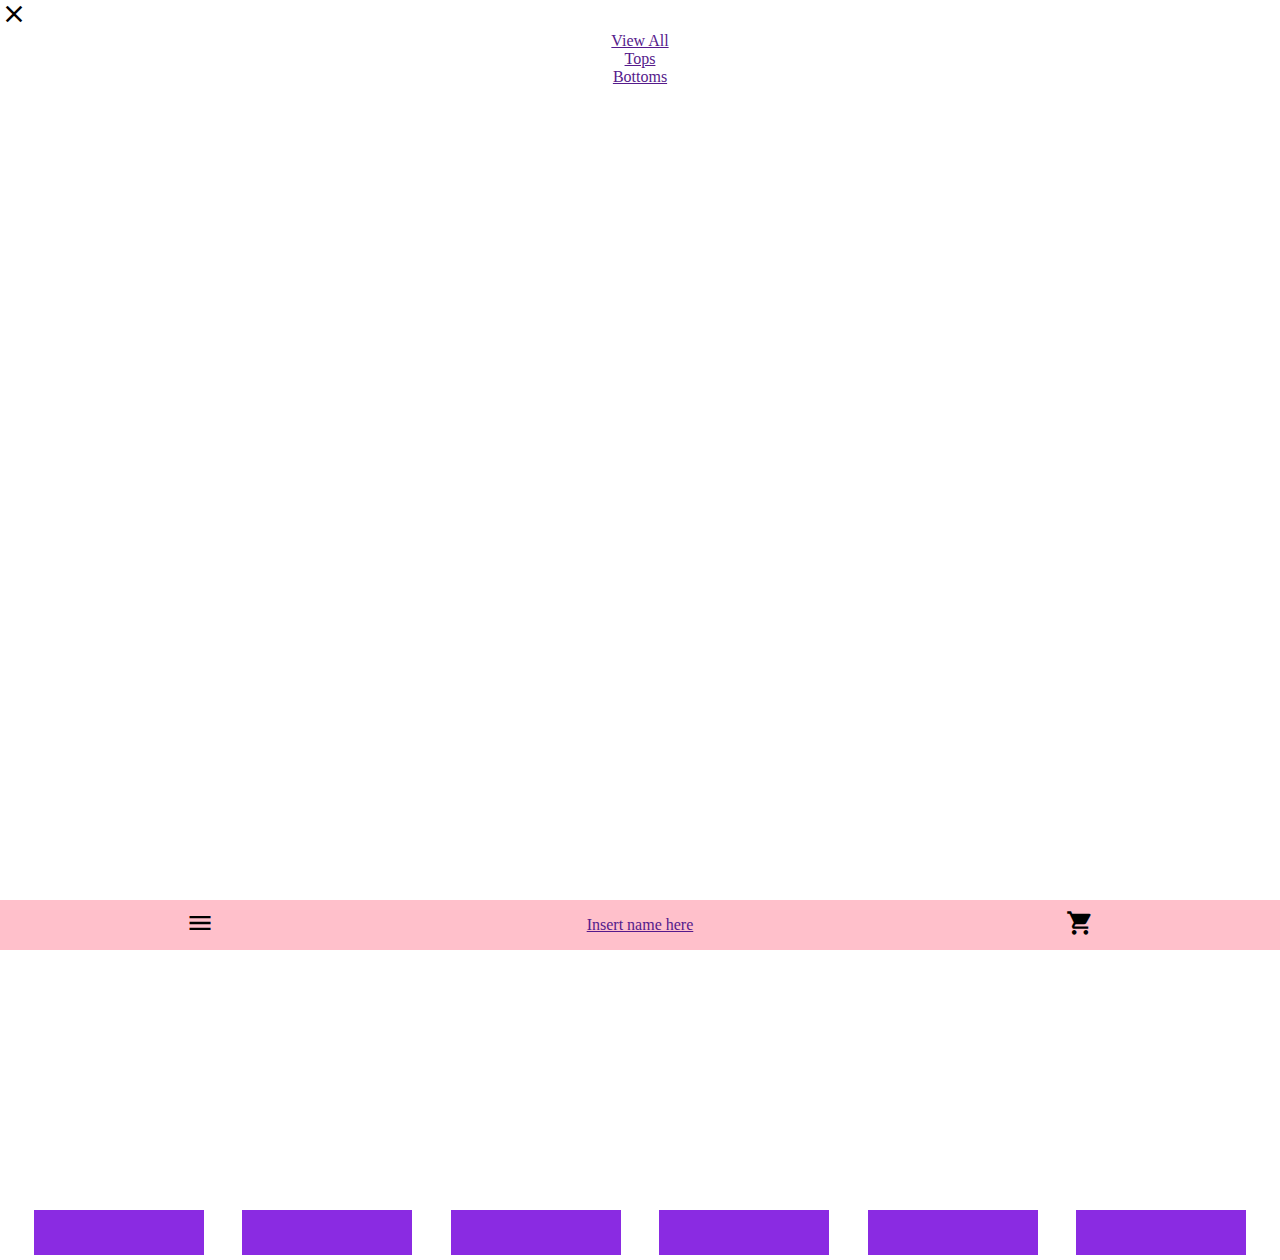
==== site/index.html @ 10358726 "Created and styled content, material icons and linked css and html together" ====
<!DOCTYPE html>
<html lang="en">
<head>
    <meta charset="UTF-8">
    <meta name="viewport" content="width=device-width, initial-scale=1.0">
    <meta http-equiv="X-UA-Compatible" content="ie=edge">
    <title>Document</title>
    <link rel="stylesheet" href="css/main.css">
    <link href="https://fonts.googleapis.com/icon?family=Material+Icons"
    rel="stylesheet">
</head>
<body>
    <header>
        <menu>
            <div class="clear">
                <i class="material-icons md-36">clear</i>
            </div>
            <a href="">
                <div class="menuitems">View All</div>
            </a>
            <a href="">
               <div class="menuitems">Tops</div>
            </a>
            <a href="">
                <div class="menuitems">Bottoms</div>
            </a>
        </menu>
        <div class="constantheader">
            <div class="buttonheader">
                <i class="material-icons md-36">menu</i>
            </div>
            <div class="nameheader">
                <a href="">Insert name here</a>
            </div>
            <div class="buttonheader"><i class="material-icons md-36">shopping_cart</i></div>
        </div>
    </header>
    <main>
        <div class="productbox">
            <a href="">
                <img src="../site/img/brandy.jpg" alt="">
                <div class="textbox"></div>
            </a>
        </div>
        <div class="productbox">
            <a href="">
                <img src="../site/img/brandy.jpg" alt="">
                <div class="textbox"></div>
            </a>
        </div>
        <div class="productbox">
            <a href="">
                <img src="../site/img/brandy.jpg" alt="">
                <div class="textbox"></div>
            </a>
        </div>
        <div class="productbox">
            <a href="">
                <img src="../site/img/brandy.jpg" alt="">
                <div class="textbox"></div>
            </a>
        </div>
        <div class="productbox">
            <a href="">
                <img src="../site/img/brandy.jpg" alt="">
                <div class="textbox"></div>
            </a>
        </div>
        <div class="productbox">
            <a href="">
                <img src="../site/img/brandy.jpg" alt="">
                <div class="textbox"></div>
            </a>
        </div>
    </main>
    
</body>
</html>
---- site/css/main.css ----
body{
    height: 100%;
    margin: 0;
    padding: 0;
    background-color: #fff;
    overflow-y: scroll;
}

/*Constant Header*/

header{
    position: sticky;
    top: 0;
}

menu{
    height: 100vh;
    width: 100vw;
    background-color: white;
    z-index: 2;
    margin: 0;
    padding: 0;
}

.menuitems{
    text-align: center;
}

.clear{
  cursor: pointer;  ENDAST PÅ DESKTOP********
}

.constantheader{
    display: flex;
    justify-content: space-around;
    align-items: center;
    height: 50px;
    width: 100vw;
    background-color: pink;
    grid-template-columns: 20% auto 20%;
    grid-template-rows: 70px;
}

.nameheader{

}

.buttonheader{

}

.material-icons.md-36{
font-size: 28px;
}

main{
    display: flex;
    flex-wrap: wrap;
    justify-content: space-evenly;
}

.productbox{
    display: flex;
    flex-direction: column;
    justify-content: flex-end;
    height: 300px;
    width: 170px;
    margin: 5px;
}

.textbox{
    height: 45px;
    width: 170px;
    background-color: blueviolet;
}
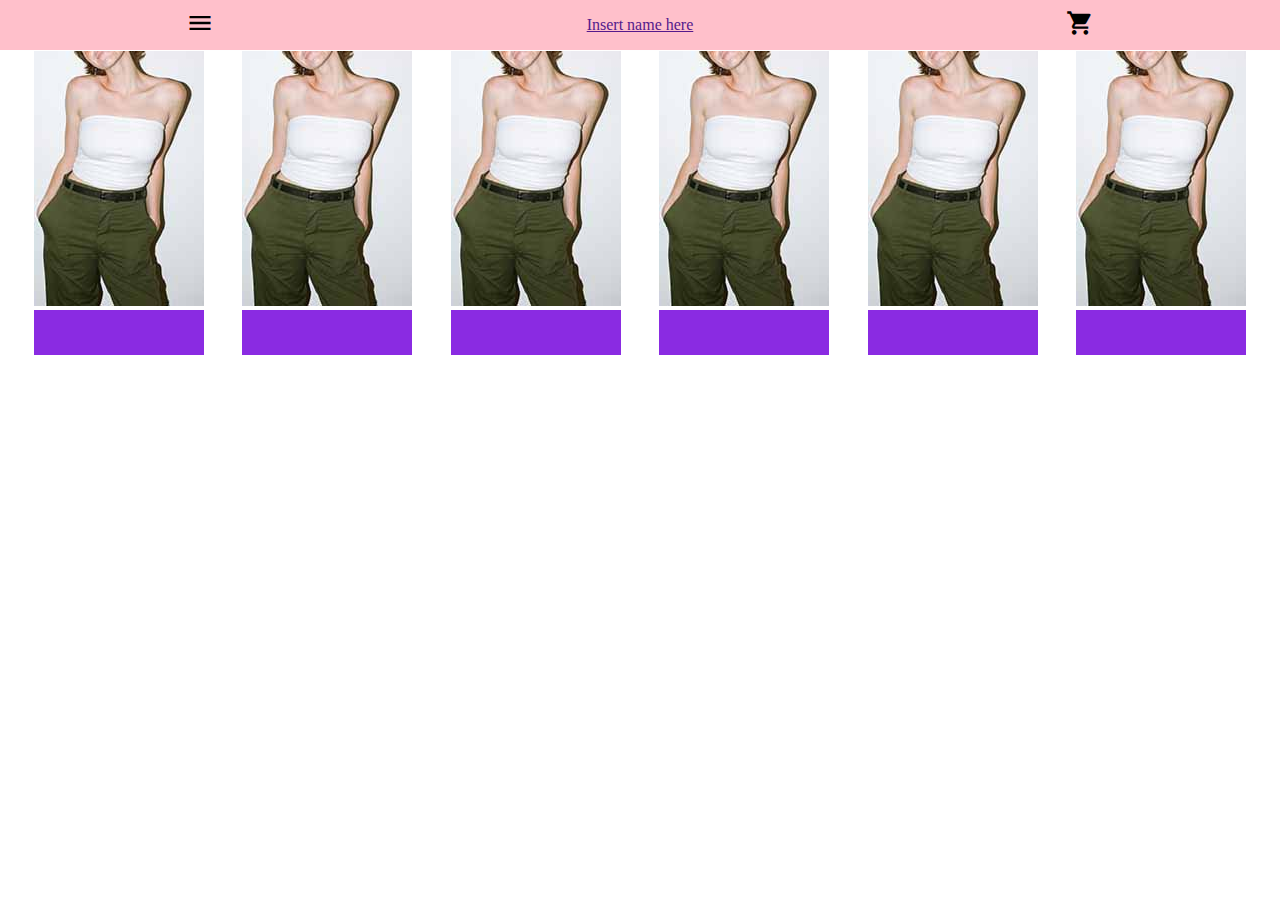
==== commit 1f225cb1: "created menu, content in menu" ====
--- a/site/index.html
+++ b/site/index.html
@@ -11,68 +11,71 @@
 </head>
 <body>
     <header>
-        <menu>
-            <div class="clear">
+        <div class="fade-layer" onclick="showMenu()"></div>
+        <div class="constantheader">
+            <div class="menu-button" onclick="showMenu()">
+                <i class="material-icons md-36">menu</i>
+            </div>
+            <div class="nameheader">
+                <a href="">Insert name here</a>
+            </div>
+            <div class="buttonheader">
+                <i class="material-icons md-36">shopping_cart</i>
+            </div>
+        </div>
+        <div class="menu">
+            <div class="clear" onclick="showMenu()">
                 <i class="material-icons md-36">clear</i>
             </div>
             <a href="">
                 <div class="menuitems">View All</div>
             </a>
             <a href="">
-               <div class="menuitems">Tops</div>
+                <div class="menuitems">Tops</div>
             </a>
             <a href="">
                 <div class="menuitems">Bottoms</div>
             </a>
-        </menu>
-        <div class="constantheader">
-            <div class="buttonheader">
-                <i class="material-icons md-36">menu</i>
-            </div>
-            <div class="nameheader">
-                <a href="">Insert name here</a>
-            </div>
-            <div class="buttonheader"><i class="material-icons md-36">shopping_cart</i></div>
         </div>
     </header>
     <main>
         <div class="productbox">
             <a href="">
-                <img src="../site/img/brandy.jpg" alt="">
+                <img src="../site/img/brandytop_small.jpg" alt="">
                 <div class="textbox"></div>
             </a>
         </div>
         <div class="productbox">
             <a href="">
-                <img src="../site/img/brandy.jpg" alt="">
+                <img src="../site/img/brandytop_small.jpg" alt="">
                 <div class="textbox"></div>
             </a>
         </div>
         <div class="productbox">
             <a href="">
-                <img src="../site/img/brandy.jpg" alt="">
+                <img src="../site/img/brandytop_small.jpg" alt="">
                 <div class="textbox"></div>
             </a>
         </div>
         <div class="productbox">
             <a href="">
-                <img src="../site/img/brandy.jpg" alt="">
+                <img src="../site/img/brandytop_small.jpg" alt="">
                 <div class="textbox"></div>
             </a>
         </div>
         <div class="productbox">
             <a href="">
-                <img src="../site/img/brandy.jpg" alt="">
+                <img src="../site/img/brandytop_small.jpg" alt="">
                 <div class="textbox"></div>
             </a>
         </div>
         <div class="productbox">
             <a href="">
-                <img src="../site/img/brandy.jpg" alt="">
+                <img src="../site/img/brandytop_small.jpg" alt="">
                 <div class="textbox"></div>
             </a>
         </div>
     </main>
-    
+    <script src="js/main.js"></script>
 </body>
 </html>--- a/site/css/main.css
+++ b/site/css/main.css
@@ -13,14 +13,6 @@
     top: 0;
 }
 
-menu{
-    height: 100vh;
-    width: 100vw;
-    background-color: white;
-    z-index: 2;
-    margin: 0;
-    padding: 0;
-}
 
 .menuitems{
     text-align: center;
@@ -28,6 +20,8 @@
 
 .clear{
   cursor: pointer;  ENDAST PÅ DESKTOP********
+  margin-top: 20px;
+  margin-left: 20px;
 }
 
 .constantheader{
@@ -40,6 +34,44 @@
     grid-template-columns: 20% auto 20%;
     grid-template-rows: 70px;
 }
+
+/*Menu Button Animation*/
+.menu{
+    height: 100vh;
+    width: 100vw;
+    background:  white;
+    position: fixed;
+    top: 0;
+    left: -110vw;
+    transition: left 0.2s;
+    box-shadow: 10px 0px 21px -10px rgba(0,0,0,0.5);
+    z-index: 2;
+}
+
+.menu-button{
+    cursor: pointer;
+    display: inline;
+}
+
+.show{
+    left: 0;
+}
+
+.fade-layer{
+    position: fixed;
+    top: 0;
+    left: 0;
+    right: 0;
+    bottom: 0;
+    background-color: rgba(0,0,0,0.2);
+    display: none;
+}
+
+.fade-layer.visible{
+    display: block;
+}
+
+/* blaj */
 
 .nameheader{
 
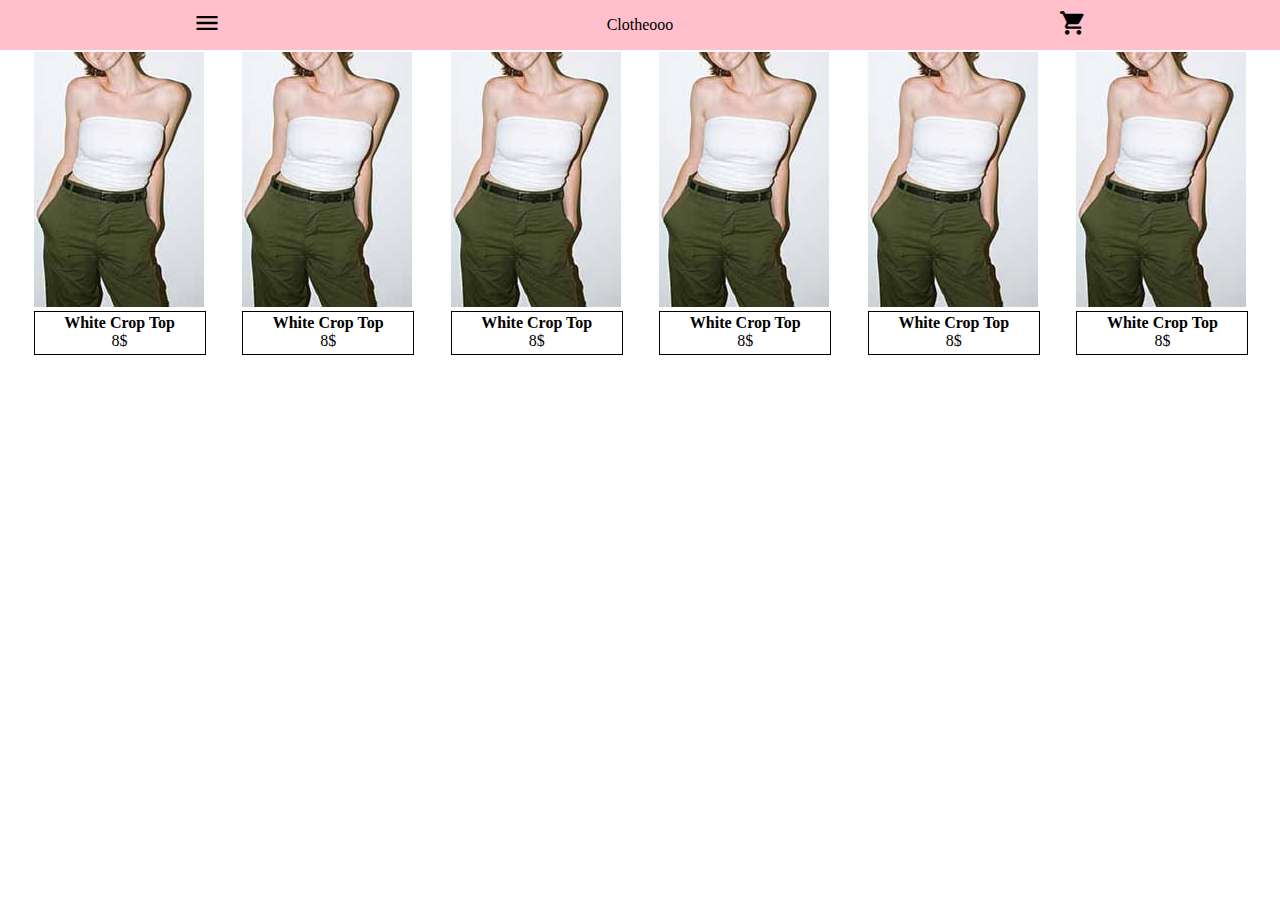
==== commit ed943667: "Shopping Cart, Added pages, Small changes in html" ====
--- a/site/index.html
+++ b/site/index.html
@@ -17,11 +17,11 @@
                 <i class="material-icons md-36">menu</i>
             </div>
             <div class="nameheader">
-                <a href="">Insert name here</a>
+                <a href="index.html">Clotheooo</a>
             </div>
-            <div class="buttonheader">
+            <a href="shopping_cart.html">
                 <i class="material-icons md-36">shopping_cart</i>
-            </div>
+            </a>
         </div>
         <div class="menu">
             <div class="clear" onclick="showMenu()">
@@ -40,39 +40,57 @@
     </header>
     <main>
         <div class="productbox">
-            <a href="">
+            <a href="product_page.html">
                 <img src="../site/img/brandytop_small.jpg" alt="">
-                <div class="textbox"></div>
+                <div class="textbox">
+                    <h4>White Crop Top</h4>
+                    <p>8$</p>
+                </div>
             </a>
         </div>
         <div class="productbox">
             <a href="">
                 <img src="../site/img/brandytop_small.jpg" alt="">
-                <div class="textbox"></div>
+                <div class="textbox">
+                    <h4>White Crop Top</h4>
+                    <p>8$</p>
+                </div>
             </a>
         </div>
         <div class="productbox">
             <a href="">
                 <img src="../site/img/brandytop_small.jpg" alt="">
-                <div class="textbox"></div>
+                <div class="textbox">
+                    <h4>White Crop Top</h4>
+                    <p>8$</p>
+                </div>
             </a>
         </div>
         <div class="productbox">
             <a href="">
                 <img src="../site/img/brandytop_small.jpg" alt="">
-                <div class="textbox"></div>
+                <div class="textbox">
+                    <h4>White Crop Top</h4>
+                    <p>8$</p>
+                </div>
             </a>
         </div>
         <div class="productbox">
             <a href="">
                 <img src="../site/img/brandytop_small.jpg" alt="">
-                <div class="textbox"></div>
+                <div class="textbox">
+                    <h4>White Crop Top</h4>
+                    <p>8$</p>
+                </div>
             </a>
         </div>
         <div class="productbox">
             <a href="">
                 <img src="../site/img/brandytop_small.jpg" alt="">
-                <div class="textbox"></div>
+                <div class="textbox">
+                    <h4>White Crop Top</h4>
+                    <p>8$</p>
+                </div>
             </a>
         </div>
     </main>
--- a/site/css/main.css
+++ b/site/css/main.css
@@ -1,8 +1,11 @@
+body,p, h2,h3,h4,h5,h6,h6{
+    margin: 0;
+    padding: 0;
+}
+
 body{
     height: 100%;
-    margin: 0;
-    padding: 0;
-    background-color: #fff;
+    xbackground-color: #fff;
     overflow-y: scroll;
 }
 
@@ -16,6 +19,7 @@
 
 .menuitems{
     text-align: center;
+    margin-top: 30px;
 }
 
 .clear{
@@ -77,10 +81,6 @@
 
 }
 
-.buttonheader{
-
-}
-
 .material-icons.md-36{
 font-size: 28px;
 }
@@ -101,7 +101,54 @@
 }
 
 .textbox{
-    height: 45px;
+    padding-top: 2px;
+    text-align: center;
+    height: 40px;
     width: 170px;
-    background-color: blueviolet;
+    background-color: white;
+    border:1px black solid;
+}
+
+a, a:visited{
+    text-decoration: none;
+    cursor: pointer;
+    color: black;
+}
+
+.productcontainer{
+    height: 100vh;
+    width: 100vw;
+}
+
+.cart{
+    display: flex;
+    flex-direction: column;
+    align-items: center;
+}
+
+.cartproduct{
+    display: flex;
+    height: 75px;
+    width: 100vw;
+}
+
+.cartpic{
+    height: 60px;
+    width: 60px;
+    margin: 5px 5px;
+    background-color: pink;
+}
+
+.cartinfo{
+    height: 60px;
+    width: 300px;
+    margin-top: 5px;
+}
+
+.checkout{
+    height: 40px;
+    width: 90px;
+    text-align: center;
+    padding-top: 15px;
+    background-color: pink;
 }